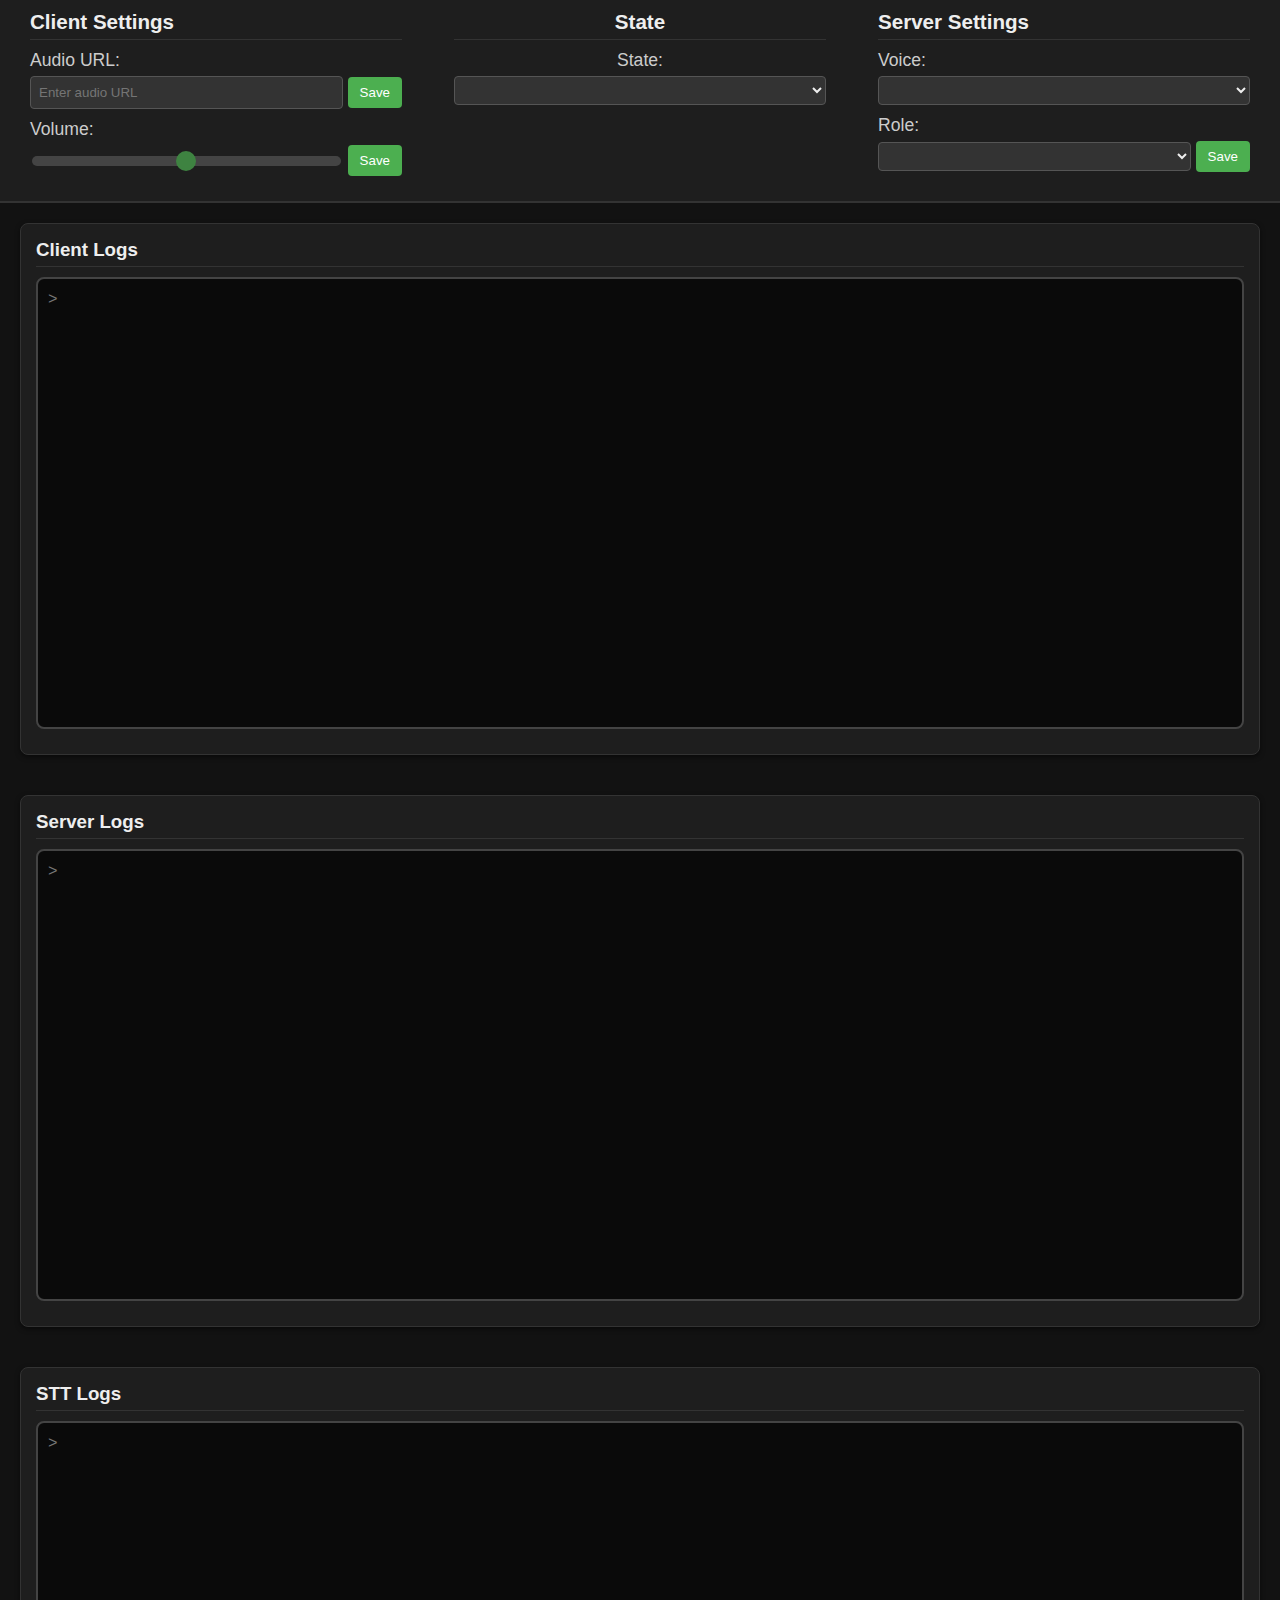
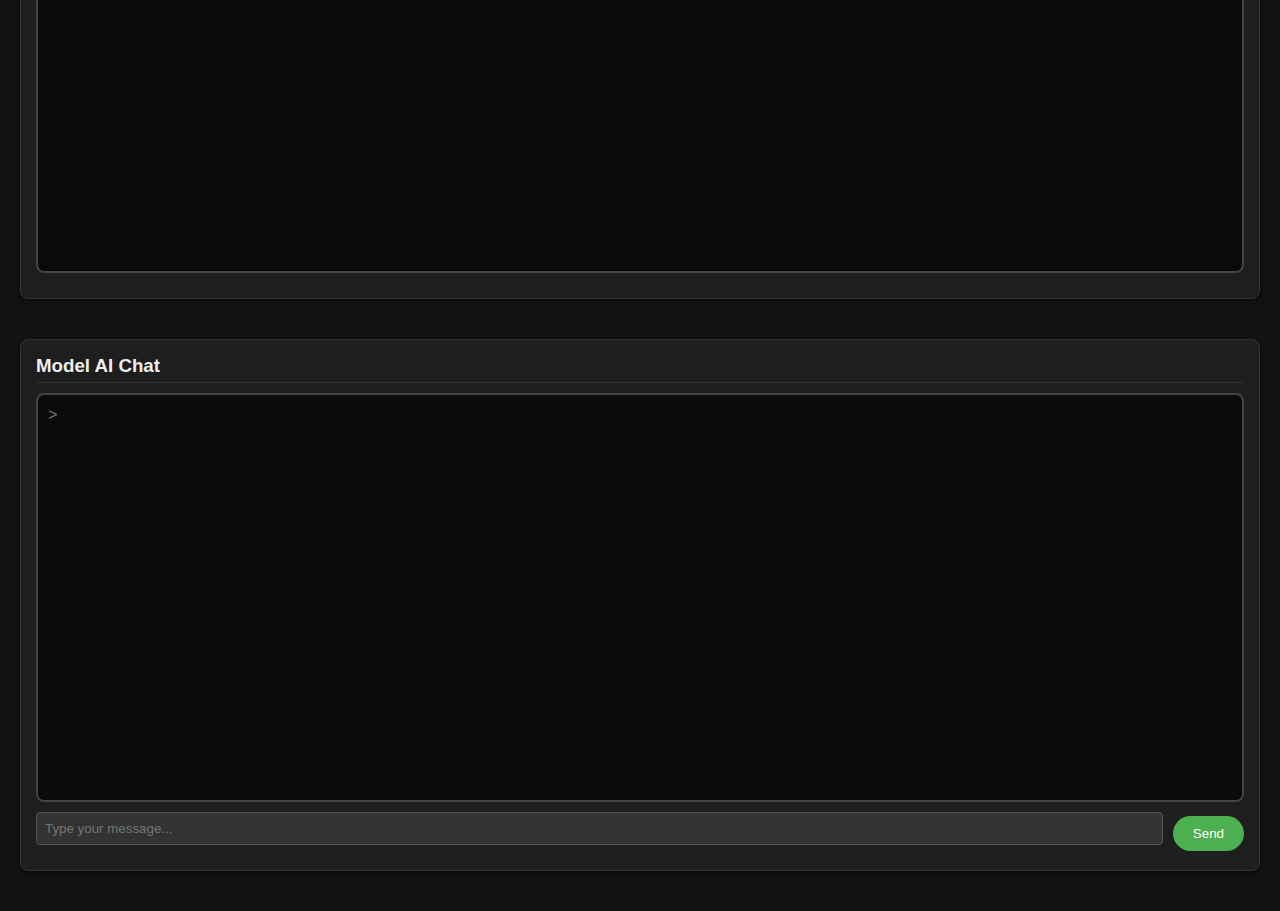
==== templates/index.html @ a477a1d0 "add web admin panel, config manager, update google api version and bug fixes" ====
<!DOCTYPE html>
<html lang="en">
<head>
    <meta charset="UTF-8">
    <title>Real-Time Control Panel</title>
    <link rel="stylesheet" href="/static/main.css">
    <script src="/static/script.js"></script>
</head>
<body>
    <header>
        <div class="header-item client-header">
            <h3>Client Settings</h3>
            <label for="audioUrl">Audio URL:</label>
            <div class="input-button-group">
                <input type="text" id="audioUrl" placeholder="Enter audio URL">
                <button onclick="updateHost()" class="button">Save</button>
            </div>
            <label for="volume">Volume: <span id="volumeDisplay"></span></label>
            <div class="slider-container">
                <input type="range" id="volume" min="0" max="100" value="50" class="slider">
                <button onclick="updateVolume()" class="button">Save</button>
            </div>
        </div>
        <div class="header-item state-header">
            <h3>State</h3>
            <label for="stateSelect">State: </label>
                <div class="input-button-group">
                    <select id="stateSelect" onchange="changeState()"></select>
                </div>
            </div>
        <div class="header-item server-header">
            <h3>Server Settings</h3>
            <label for="voiceSelect">Voice:</label>
            <div class="input-button-group">
                <select id="voiceSelect" onchange="loadRoles()"></select>
            </div>
            <label for="roleSelect">Role:</label>
                <div class="input-button-group">
                <select id="roleSelect"></select>
                <button onclick="updateVoice()" class="button">Save</button>
            </div>
        </div>
    </header>

    <main>
        <div class="section">
            <h3>Client Logs</h3>
            <div id="client" class="console"></div>
        </div>
        <div class="section">
            <h3>Server Logs</h3>
            <div id="server" class="console"></div>
        </div>
        <div class="section">
            <h3>STT Logs</h3>
            <div id="stt" class="console"></div>
        </div>
        <div class="section chat-section">
            <h3>Model AI Chat</h3>
            <div id="chatConsole" class="console"></div>
            <div class="chat-input-container">
                <input type="text" id="chatInput" placeholder="Type your message..." class="chat-input">
                <button onclick="sendChatMessage()" class="button chat-button">Send</button>
            </div>
        </div>
    </main>
</body>
</html>
---- static/main.css ----
body {
    font-family: 'Segoe UI', Tahoma, Geneva, Verdana, sans-serif;
    margin: 0;
    background-color: #121212;
    color: #eee;
    display: flex;
    flex-direction: column;
    min-height: 100vh;
}

header {
    background-color: #1e1e1e;
    padding: 10px 20px;
    display: flex;
    justify-content: space-between;
    align-items: flex-start;
    border-bottom: 2px solid #333;
    position: sticky;
    top: 0;
    z-index: 100;
    flex-wrap: wrap;
}

.header-item {
    margin: 0 10px;
    font-size: 1.1rem;
    flex-basis: 30%;
    max-width: 400px;
    min-width: 250px;
}

.header-item h3 {
    margin-top: 0;
    margin-bottom: 0.5em;
    border-bottom: 1px solid #333;
    padding-bottom: 5px;
}
.header-item select {
    background-color: #333;
    color: #eee;
    border: 1px solid #555;
    padding: 5px;
    border-radius: 4px;
    width: 100%;
    box-sizing: border-box;
}


main {
    padding: 20px;
    flex-grow: 1;
    display: grid;
    grid-template-columns: repeat(auto-fit, minmax(700px, 1fr));
    gap: 20px;
}

.section {
    margin-bottom: 20px;
    border: 1px solid #333;
    padding: 15px;
    background-color: #1e1e1e;
    border-radius: 8px;
    box-shadow: 0 2px 5px rgba(0, 0, 0, 0.5);
    height: 500px;
    display: flex;
    flex-direction: column;
}

.section h3{
    margin-top: 0;
     border-bottom: 1px solid #333;
     padding-bottom: 5px;
     margin-bottom: 10px;

}

label {
    display: block;
    margin-bottom: 5px;
    color: #ccc;
}

input[type="text"], select {
    width: 100%;
    padding: 8px;
    margin-bottom: 10px;
    border-radius: 4px;
    border: 1px solid #555;
    background-color: #333;
    color: #eee;
    box-sizing: border-box;
}

.button {
    padding: 8px 12px;
    border: none;
    border-radius: 4px;
    background-color: #4CAF50;
    color: white;
    cursor: pointer;
    transition: background-color 0.3s;
    white-space: nowrap;
}

.button:hover {
    background-color: #367c39;
}


.console {
    border: 2px solid #444;
    background-color: #0a0a0a;
    padding: 10px;
    margin-bottom: 10px;
    font-family: 'Courier New', Courier, monospace;
    line-height: 1.4;
    white-space: pre-wrap;
    border-radius: 8px;
    flex-grow: 1;
    overflow-y: auto;
}

.console::before {
    content: '> ';
    color: #777;
}

.console::-webkit-scrollbar {
    width: 12px;
}

.console::-webkit-scrollbar-track {
    background: #1e1e1e;
    border-radius: 8px;
}

.console::-webkit-scrollbar-thumb {
    background-color: #444;
    border-radius: 8px;
    border: 3px solid #1e1e1e;
}

.console::-webkit-scrollbar-thumb:hover {
    background-color: #555;
}

.console {
    scrollbar-width: thin;
    scrollbar-color: #444 #1e1e1e;
}

.chat-input-container {
    display: flex;
    align-items: center;
    gap: 10px;
}

.chat-input {
    flex-grow: 1;
    padding: 10px;
    border-radius: 20px;
    border: 1px solid #555;
    background-color: #333;
    color: #eee;
}

.chat-button {
    padding: 10px 20px;
    border-radius: 20px;

}

.chat-message {
    padding: 10px;
    margin: 5px;
    border-radius: 10px;
    max-width: 70%;
    word-wrap: break-word;
}

.chat-message.sent {
    background-color: #4CAF50;
    color: white;
    align-self: flex-end;
    text-align: right;
}

.chat-message.received {
    background-color: #333;
    color: white;
    align-self: flex-start;
    text-align: left;
}

.chat-container {
    display: flex;
    flex-direction: column;
    align-items: flex-start;
}
#chatConsole {
    display: flex;
    flex-direction: column;
    align-items: flex-start;
}

.slider-container {
    display: flex;
    align-items: center;
    gap: 5px;
    width: 100%;
    margin-bottom: 15px;
}

.slider {
    -webkit-appearance: none;
    width: 100%;
    height: 10px;
    border-radius: 5px;
    background: #555;
    outline: none;
    opacity: 0.7;
    -webkit-transition: .2s;
    transition: opacity .2s;
    flex-grow: 1;
}

.slider:hover {
    opacity: 1;
}

.slider::-webkit-slider-thumb {
    -webkit-appearance: none;
    appearance: none;
    width: 20px;
    height: 20px;
    border-radius: 50%;
    background: #4CAF50;
    cursor: pointer;
}

.slider::-moz-range-thumb {
    width: 20px;
    height: 20px;
    border-radius: 50%;
    background: #4CAF50;
    cursor: pointer;
}

.state-header {
    text-align: center;
}

.input-button-group {
    display: flex;
    align-items: center;
    gap: 5px;
    margin-bottom: 10px;
}

.input-button-group input[type="text"],
.input-button-group select
 {
    flex-grow: 1;
    margin-bottom: 0;

}
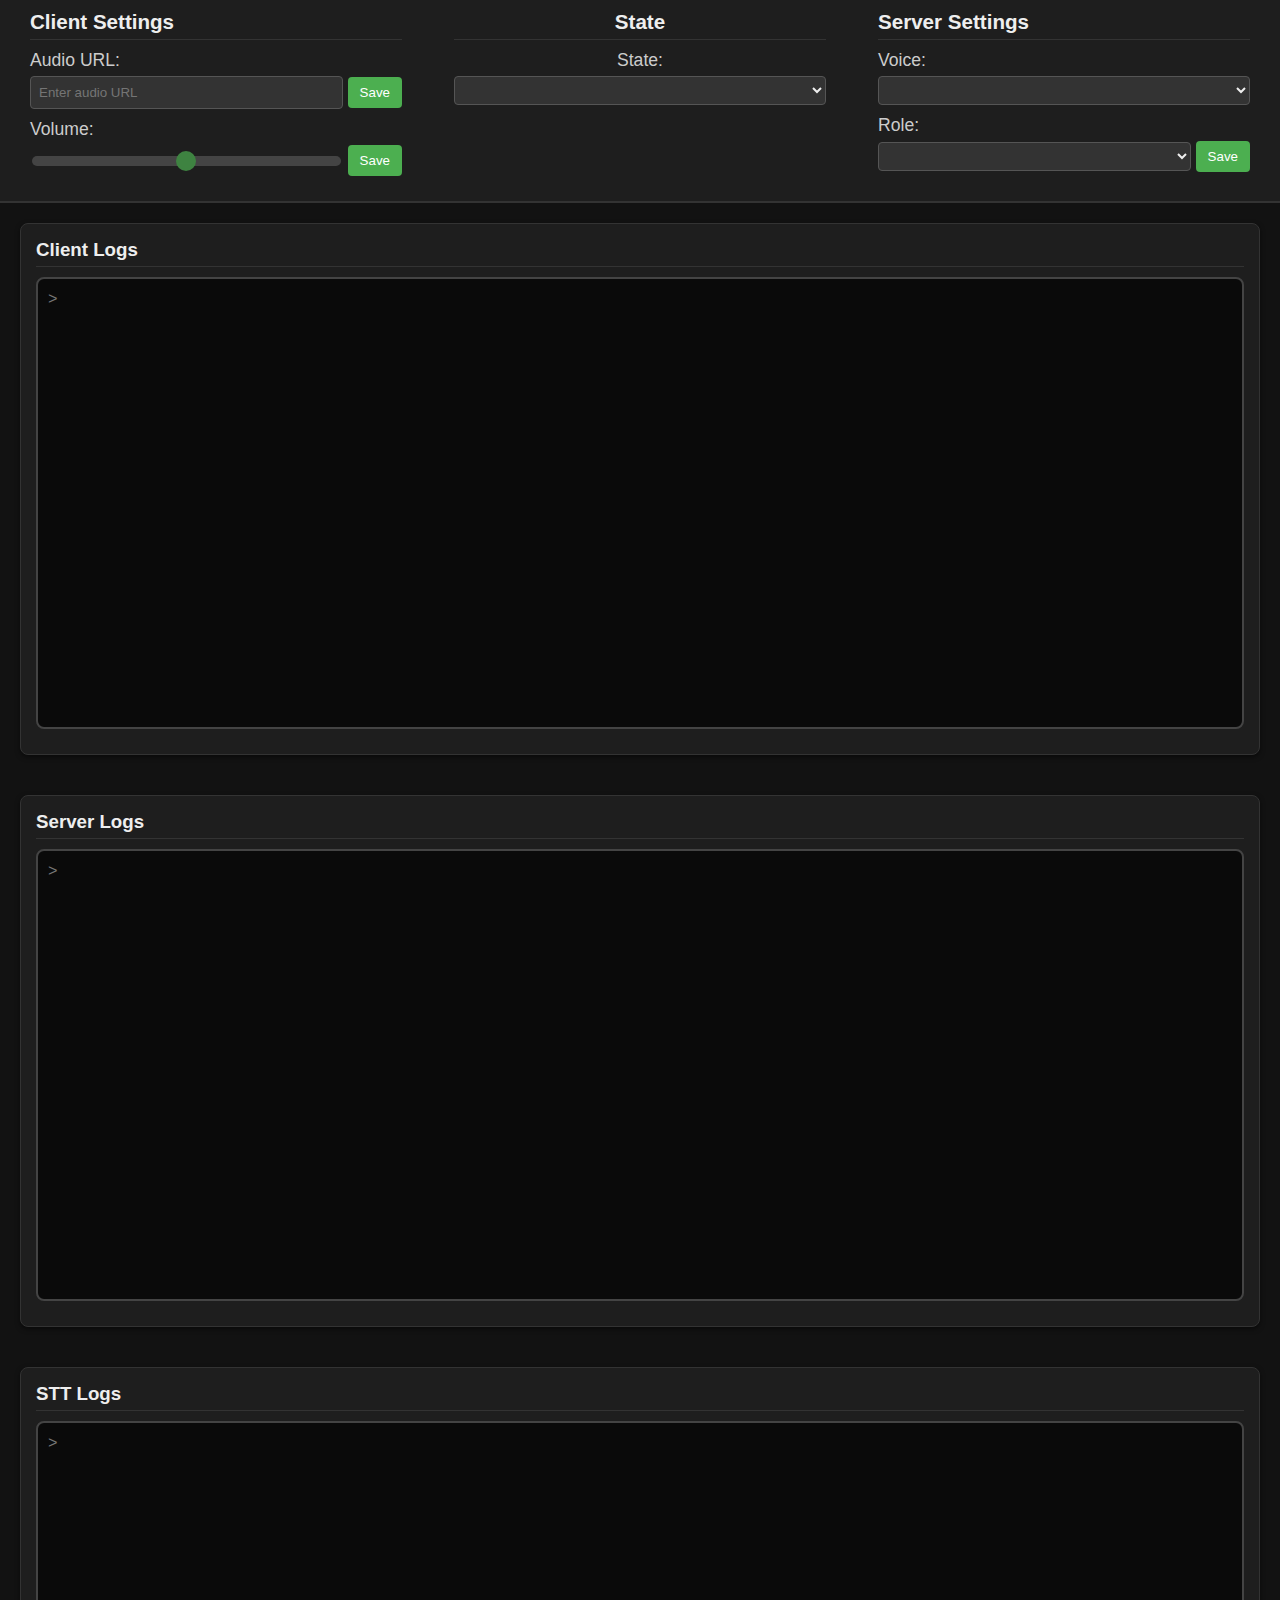
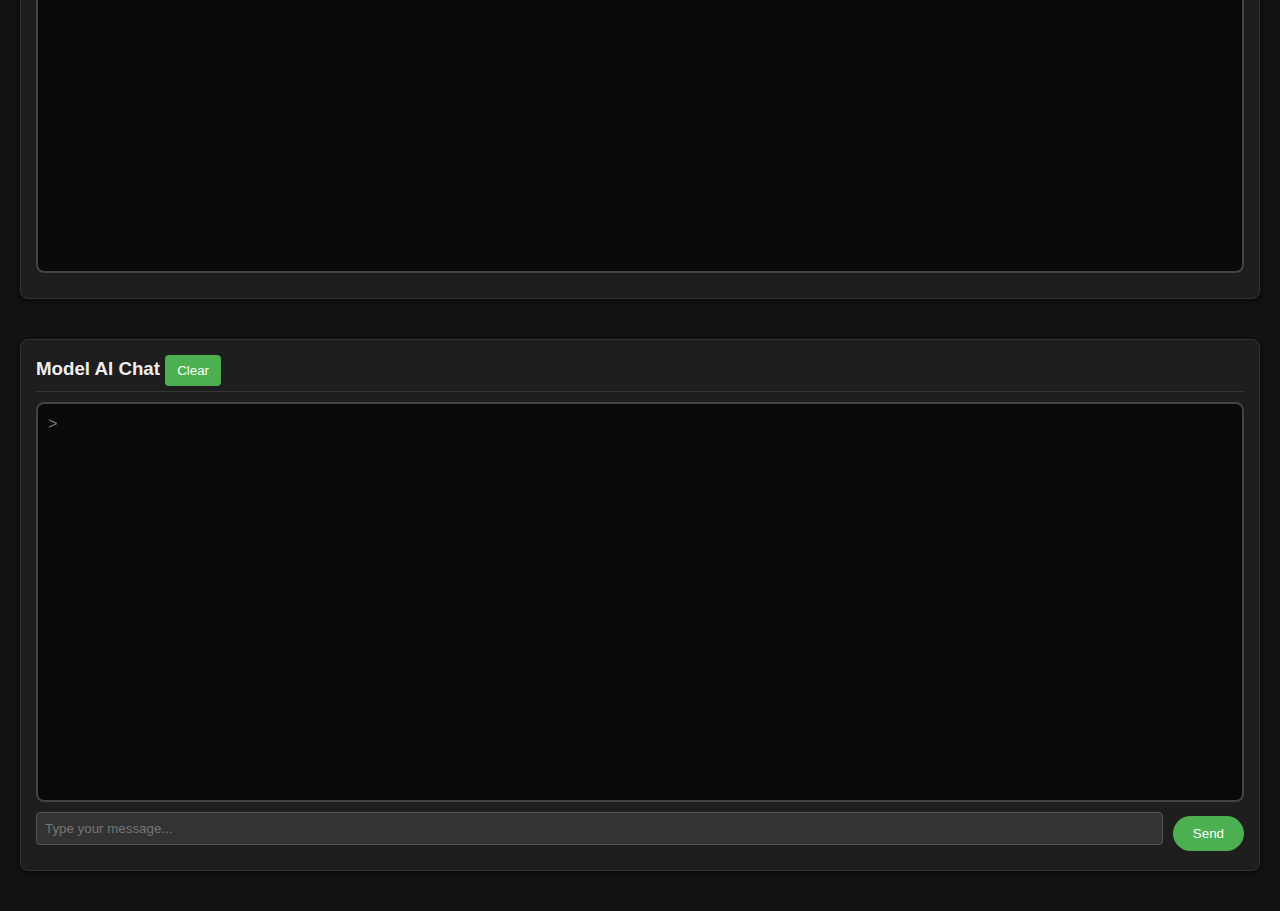
==== commit 0bbde4ec: "add clear chat button" ====
--- a/templates/index.html
+++ b/templates/index.html
@@ -56,7 +56,9 @@
             <div id="stt" class="console"></div>
         </div>
         <div class="section chat-section">
-            <h3>Model AI Chat</h3>
+            <h3>Model AI Chat 
+                <button onclick="clearChat()" class="button clear-chat-button">Clear</button>
+            </h3>
             <div id="chatConsole" class="console"></div>
             <div class="chat-input-container">
                 <input type="text" id="chatInput" placeholder="Type your message..." class="chat-input">
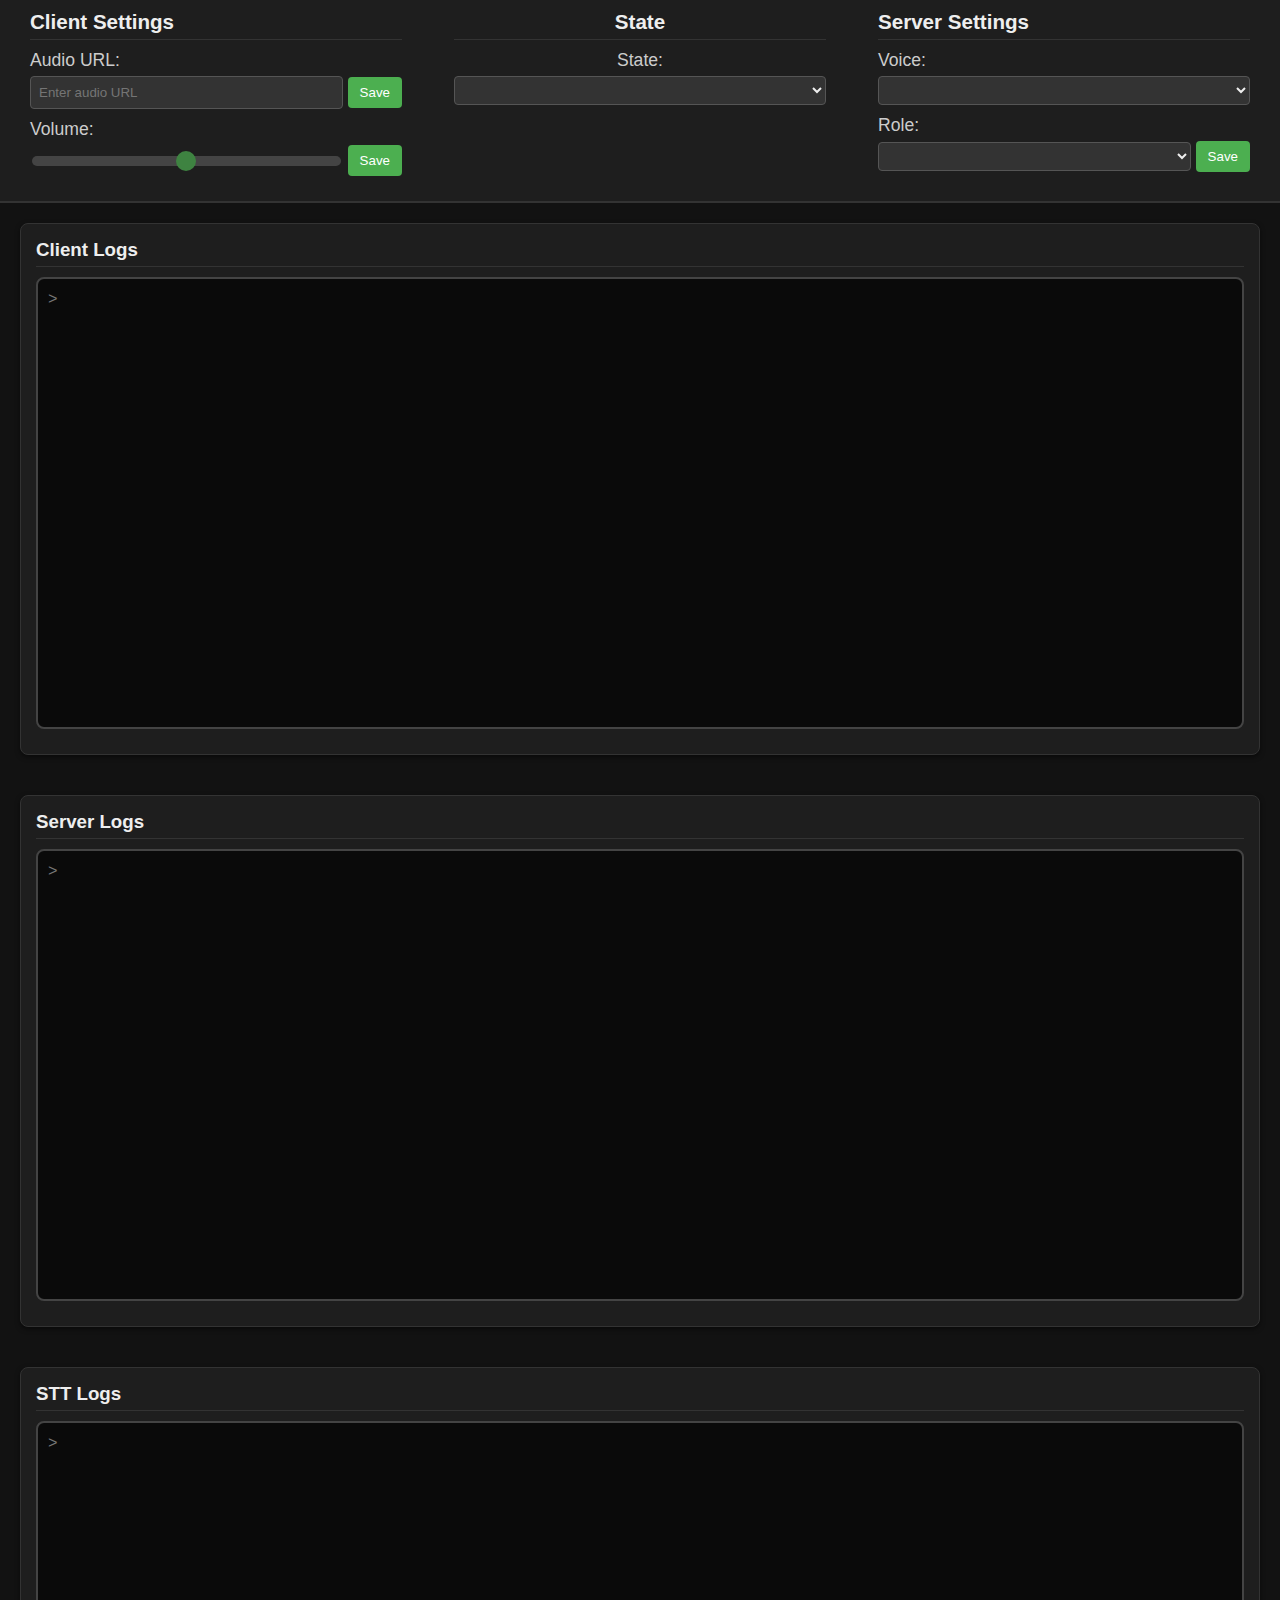
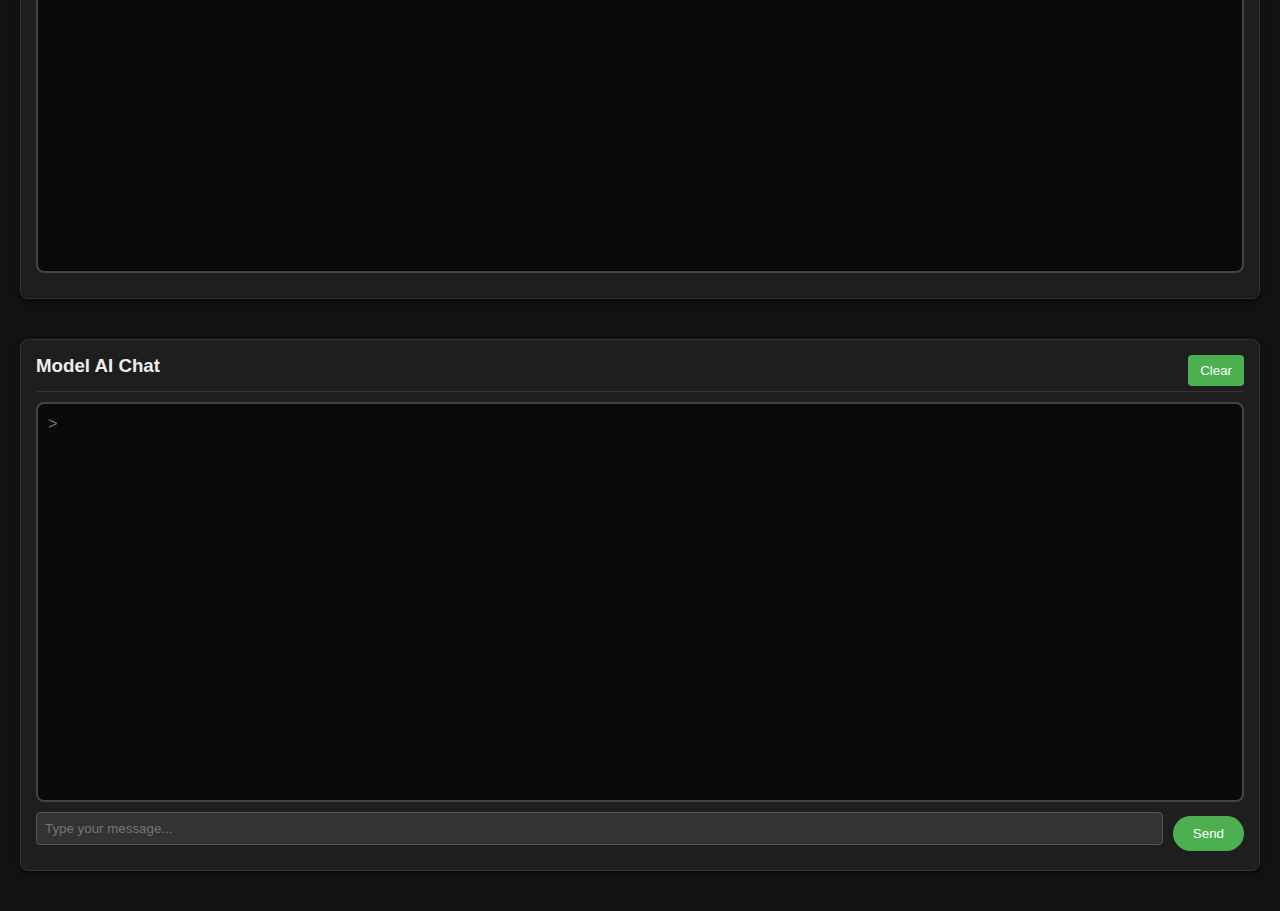
==== commit c791cbc8: "edit clear chat visual" ====
--- a/templates/index.html
+++ b/templates/index.html
@@ -56,7 +56,7 @@
             <div id="stt" class="console"></div>
         </div>
         <div class="section chat-section">
-            <h3>Model AI Chat 
+            <h3>Model AI Chat
                 <button onclick="clearChat()" class="button clear-chat-button">Clear</button>
             </h3>
             <div id="chatConsole" class="console"></div>
--- a/static/main.css
+++ b/static/main.css
@@ -167,7 +167,10 @@
 .chat-button {
     padding: 10px 20px;
     border-radius: 20px;
-
+}
+
+.clear-chat-button {
+    float: right;
 }
 
 .chat-message {
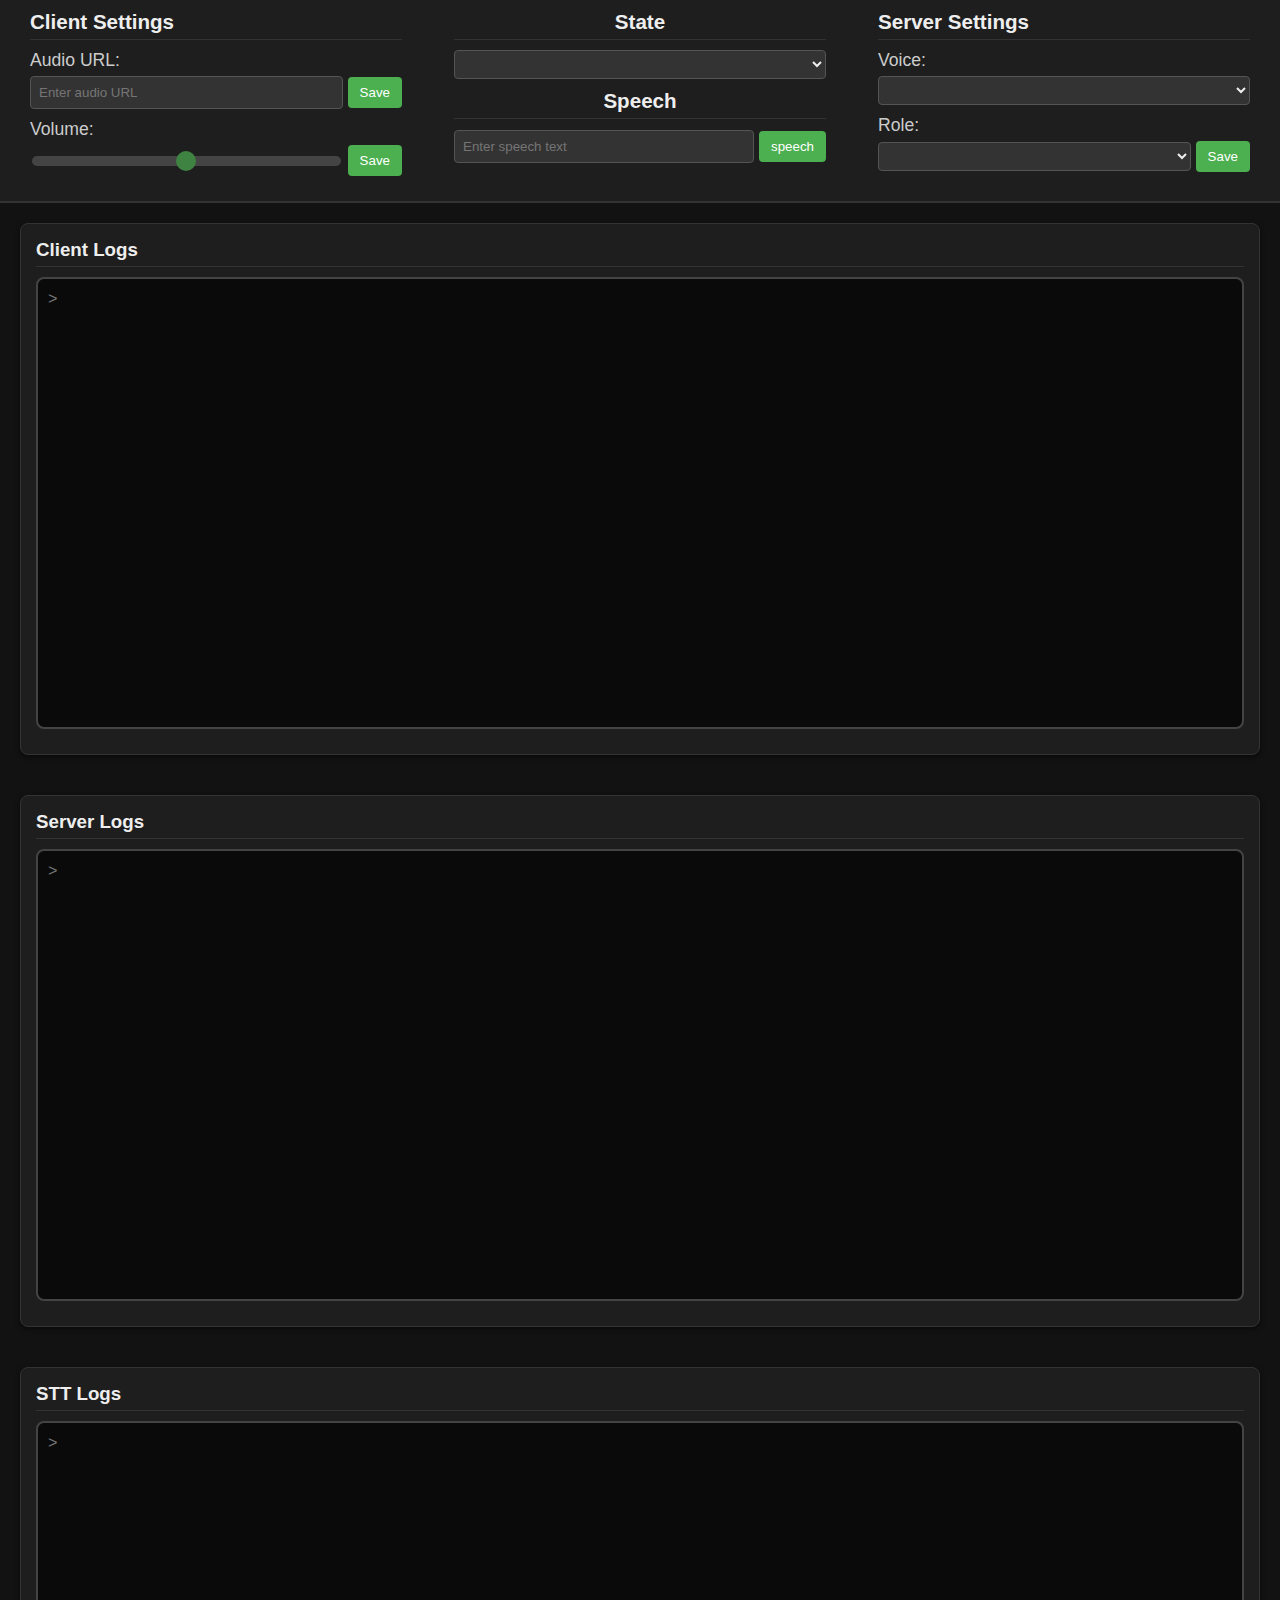
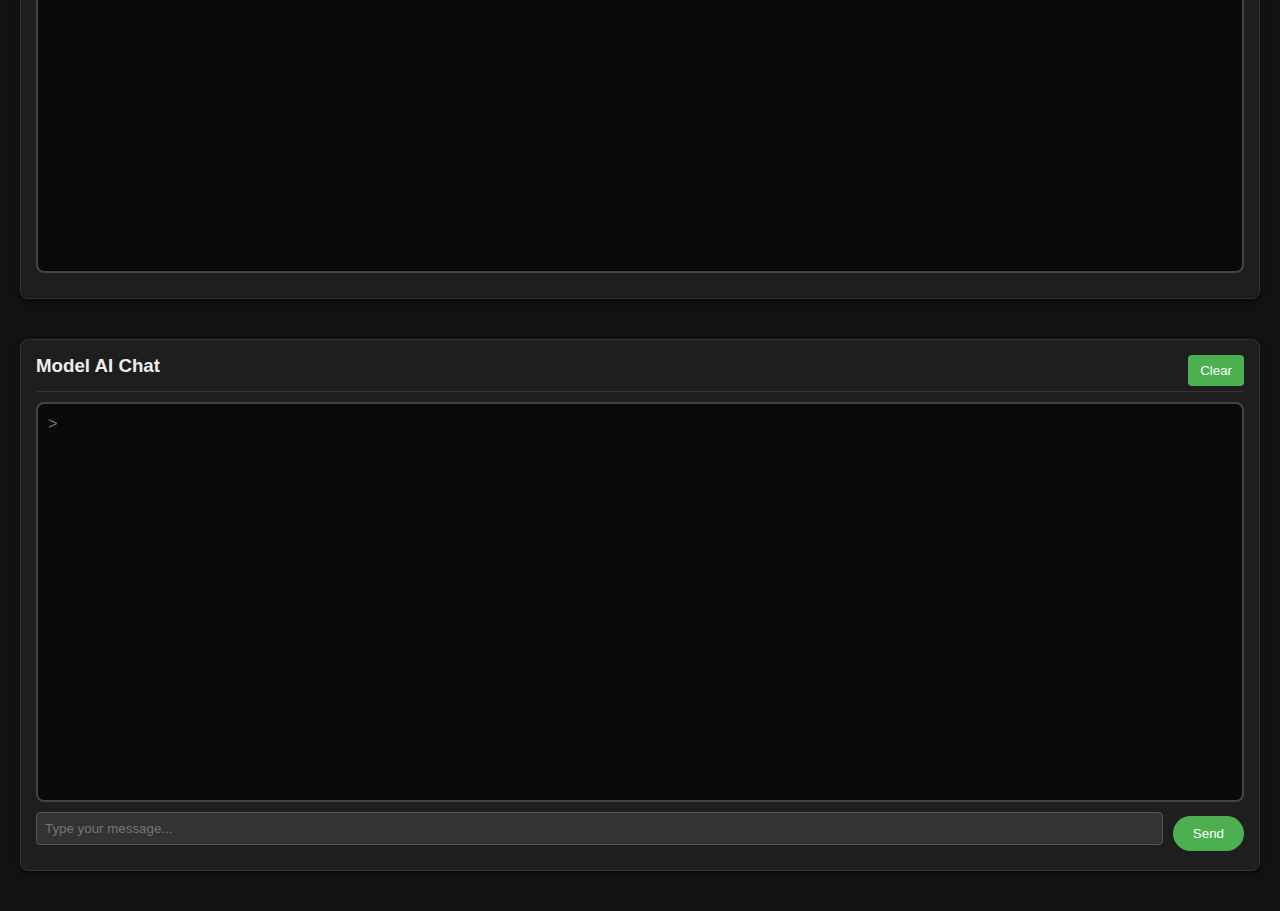
==== commit f872447f: "add speech button on admin panel" ====
--- a/templates/index.html
+++ b/templates/index.html
@@ -23,11 +23,15 @@
         </div>
         <div class="header-item state-header">
             <h3>State</h3>
-            <label for="stateSelect">State: </label>
-                <div class="input-button-group">
-                    <select id="stateSelect" onchange="changeState()"></select>
-                </div>
+            <div class="input-button-group">
+                <select id="stateSelect" onchange="changeState()"></select>
             </div>
+            <h3>Speech</h3>
+            <div class="input-button-group">
+                <input type="text" id="speechInput" placeholder="Enter speech text">
+                <button onclick="sendSpeech()" class="button">speech</button>
+            </div>
+        </div>
         <div class="header-item server-header">
             <h3>Server Settings</h3>
             <label for="voiceSelect">Voice:</label>
